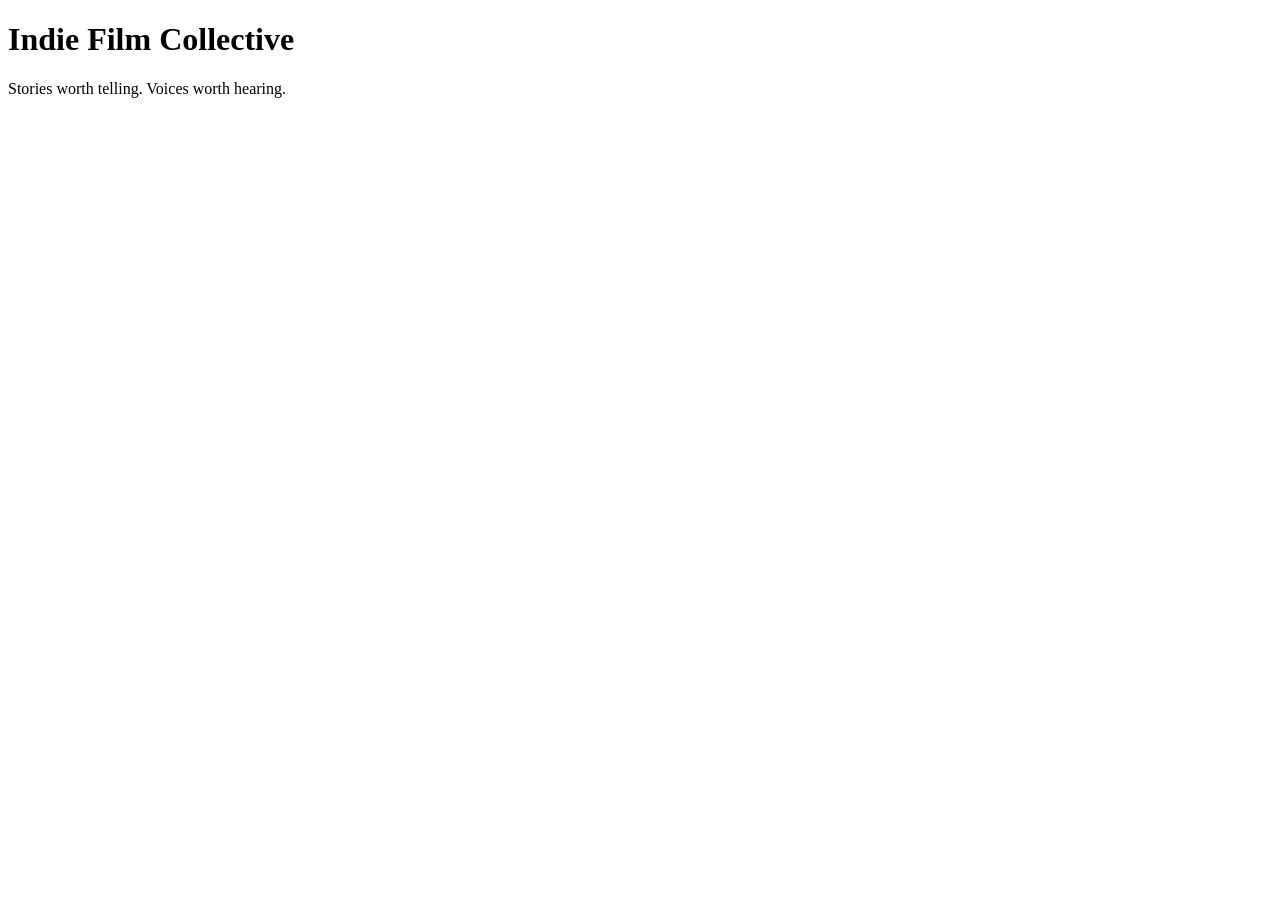
==== collaborations.html @ 536e351e "created pages" ====
<!DOCTYPE html>
<html lang="en">
<head>
    <meta charset="UTF-8">
    <meta name="viewport" content="width=device-width, initial-scale=1.0">
    <title>Collaborations</title>
</head>
<body>
    <header>
    <h1>Indie Film Collective</h1>
    <p>Stories worth telling. Voices worth hearing.</p>
</header>
</body>
</html>
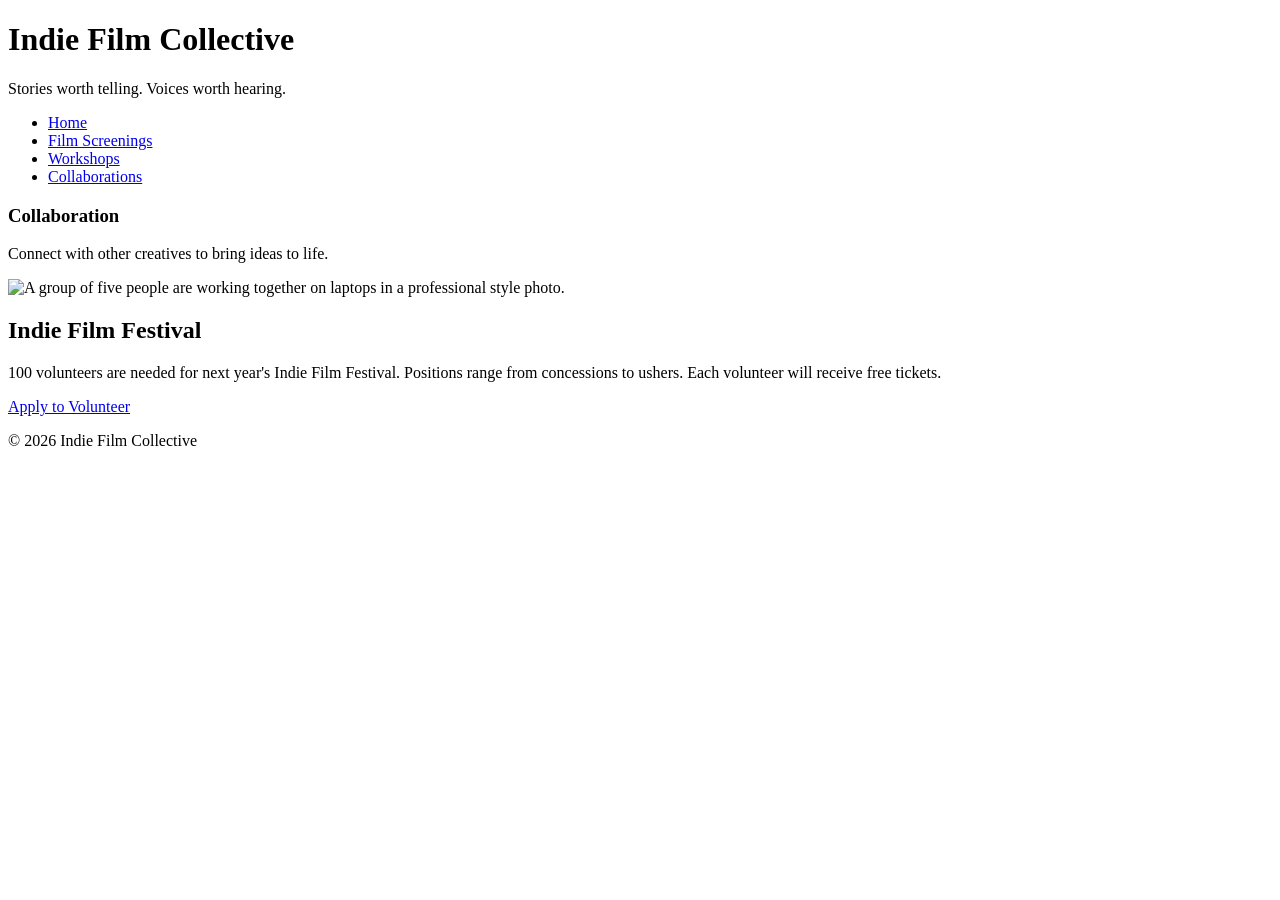
==== commit 08d5140d: "added content to pages" ====
--- a/collaborations.html
+++ b/collaborations.html
@@ -10,5 +10,33 @@
     <h1>Indie Film Collective</h1>
     <p>Stories worth telling. Voices worth hearing.</p>
 </header>
+
+<nav>
+    <ul>
+        <li><a href="index.html">Home</a></li>
+        <li><a href="screenings.html">Film Screenings</a></li>
+        <li><a href="workshops.html">Workshops</a></li>
+        <li><a href="collaborations.html">Collaborations</a></li>
+    </ul>
+</nav>
+
+<main>
+    <section id="collaborations">
+        <h3>Collaboration</h3>
+        <p>Connect with other creatives to bring ideas to life.</p>
+        <img src="images/collaboration.jpg" width="500" alt="A group of five people are working together on laptops in a professional style photo.">
+    </section>
+</main>
+
+<aside>
+    <h2>Indie Film Festival</h2>
+    <p>100 volunteers are needed for next year's Indie Film Festival. Positions range from concessions to ushers. Each volunteer will receive free tickets.</p>
+    <a href="#">Apply to Volunteer</a>
+</aside>
+
+<footer>
+    <p>&copy; 2026 Indie Film Collective</p>
+</footer>
+
 </body>
 </html>
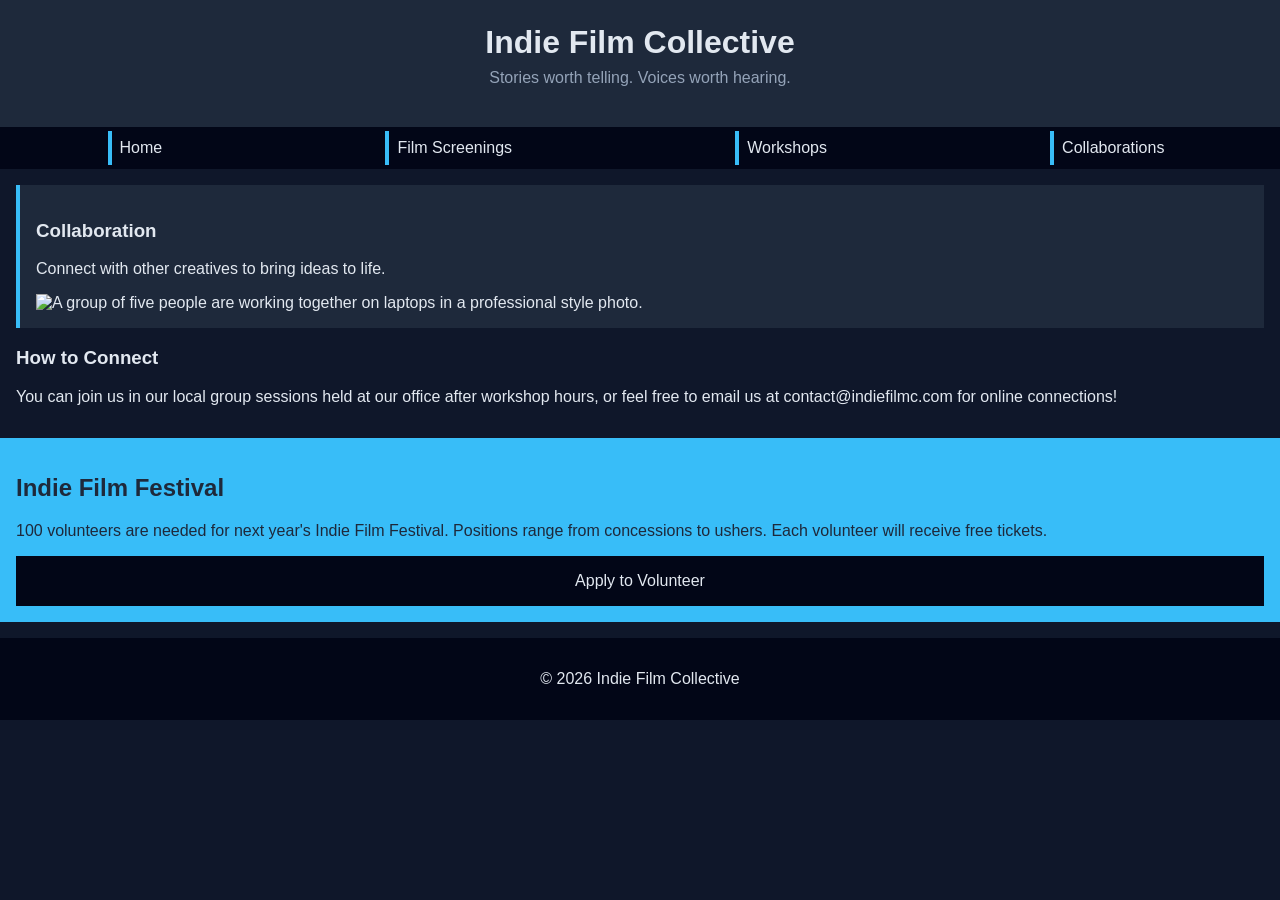
==== commit 34c8d634: "added images and content for new pages" ====
--- a/collaborations.html
+++ b/collaborations.html
@@ -4,9 +4,11 @@
     <meta charset="UTF-8">
     <meta name="viewport" content="width=device-width, initial-scale=1.0">
     <title>Collaborations</title>
+    <link rel="stylesheet" href="styles.css">
 </head>
 <body>
-    <header>
+
+<header>
     <h1>Indie Film Collective</h1>
     <p>Stories worth telling. Voices worth hearing.</p>
 </header>
@@ -26,6 +28,11 @@
         <p>Connect with other creatives to bring ideas to life.</p>
         <img src="images/collaboration.jpg" width="500" alt="A group of five people are working together on laptops in a professional style photo.">
     </section>
+
+    <section>
+        <h3>How to Connect</h3>
+        <p>You can join us in our local group sessions held at our office after workshop hours, or feel free to email us at contact@indiefilmc.com for online connections!</p>
+    </section>
 </main>
 
 <aside>
--- a/styles.css
+++ b/styles.css
@@ -0,0 +1,121 @@
+/* CSS by Christina Carrasquilla, iteration by Sunnie Wykert*/
+
+/* ===== Color Palette ===== 
+
+    backgound: #0f172a;
+    nav-footer: #020617;
+    card: #1e293b;
+    text-main: #e2e8f0;
+    text-muted: #94a3b8;
+    accent: #38bdf8;
+}
+*/
+
+/* ===== GLOBAL (Base) Styles ===== */
+body {
+    font-family: Helvetica, Arial, sans-serif;
+    margin: 0;
+    background-color: #0f172a;
+    color: #e2e8f0;
+    min-width:500px;
+    display:grid;
+    grid-template-columns:1fr;
+}
+
+header {
+    background-color: #1e293b;
+    text-align: center;
+    padding: 1.5rem;
+}
+
+header h1 {
+    margin: 0;
+}
+
+header p {
+    margin-top: 0.5rem;
+    color: #94a3b8;
+}
+
+nav {
+    background-color: #020617;
+}
+
+nav ul {
+    list-style: none;
+    margin: 0;
+    padding: 0;
+}
+
+nav a {
+    color: #e2e8f0;
+    text-decoration: none;
+    padding: 0.5rem;
+    display: block;
+    border-left: 4px solid #38bdf8;
+    margin: .25rem;
+}
+
+nav a:hover {
+    background-color: #334155;
+}
+
+main {
+    padding: 1rem;
+}
+
+img {
+    width:100%;
+}
+
+#screenings, #workshops, #collaborations {
+    background-color: #1e293b;
+    padding: 1rem;
+    padding: 1rem;
+    border-left: 4px solid #38bdf8;
+}
+
+aside {
+    background-color: #38bdf8;
+    color: #1e293b;
+    padding: 1rem;
+    padding: 1rem;
+}
+
+a {
+    display:block;
+    background-color:#020617;
+    color:#e2e8f0;
+    padding:1rem 2rem;
+    text-decoration:none;
+    text-align:center;
+}
+a:hover {
+    color:#020617;
+    background-color:#e2e8f0;
+}
+
+footer {
+    background-color: #020617;
+    text-align: center;
+    padding: 1rem;
+    margin-top: 1rem;
+}
+
+/* ===== Media Query (Medium) ===== */
+@media screen and (min-width: 800px){
+    nav ul{
+        display: flex;
+        justify-content: space-around;
+    
+}
+
+    .card-row{
+        display: flex;
+        gap: 1rem;
+}
+}
+/* change the body's grid template to 1fr 300px */
+/* target the header, nav, and footer and style their grid-column to 1/-1 */
+/* target the .card-row to display flex */
+/* target the sections in .card-row witha width for 30% */
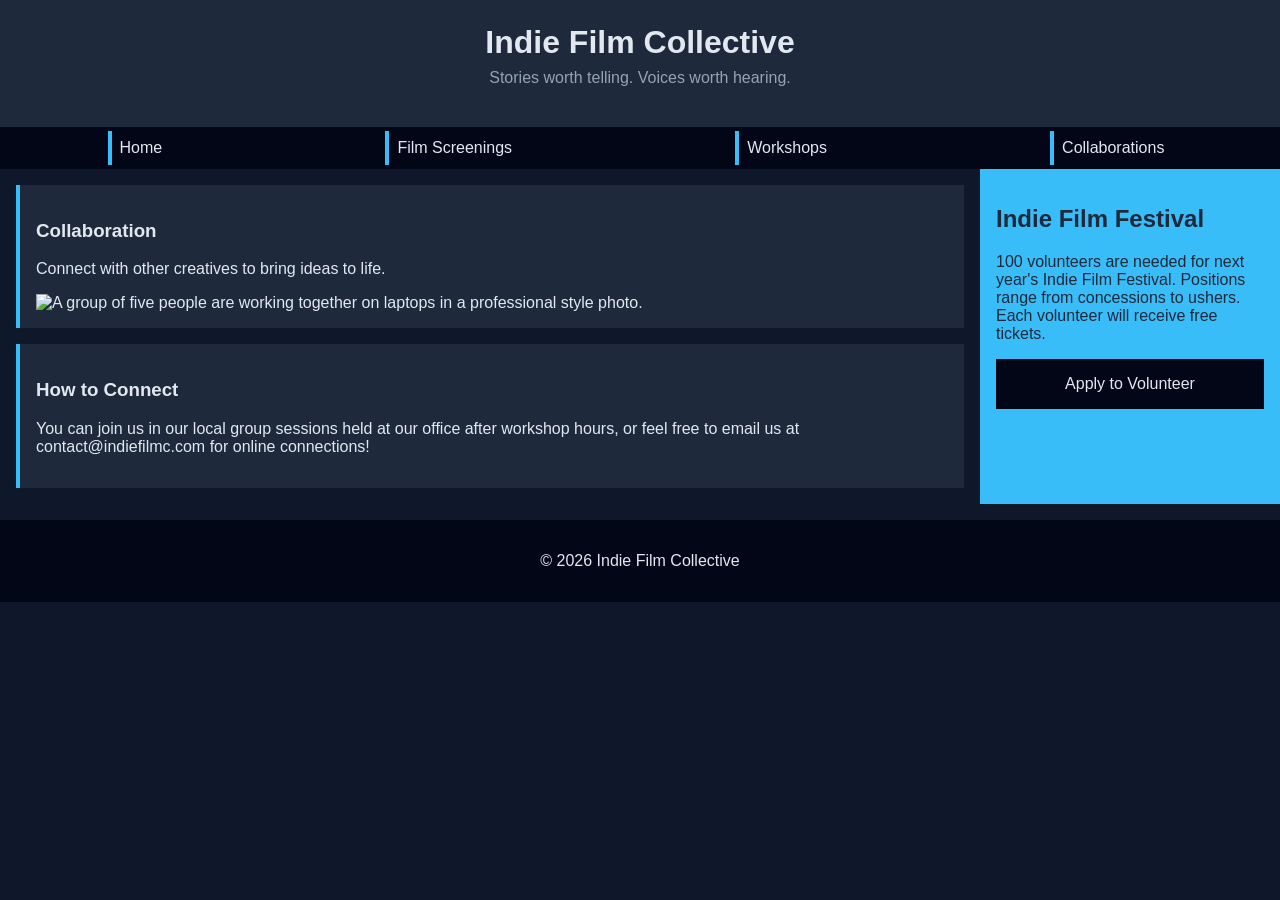
==== commit 397e18a6: "modified css for mobile design" ====
--- a/collaborations.html
+++ b/collaborations.html
@@ -29,7 +29,7 @@
         <img src="images/collaboration.jpg" width="500" alt="A group of five people are working together on laptops in a professional style photo.">
     </section>
 
-    <section>
+    <section class="card">
         <h3>How to Connect</h3>
         <p>You can join us in our local group sessions held at our office after workshop hours, or feel free to email us at contact@indiefilmc.com for online connections!</p>
     </section>
--- a/styles.css
+++ b/styles.css
@@ -17,7 +17,6 @@
     margin: 0;
     background-color: #0f172a;
     color: #e2e8f0;
-    min-width:500px;
     display:grid;
     grid-template-columns:1fr;
 }
@@ -75,6 +74,21 @@
     border-left: 4px solid #38bdf8;
 }
 
+.card-row {
+    background-color: #1e293b;
+    padding: 1rem;
+    padding: 1rem;
+    border-left: 4px solid #38bdf8;
+}
+
+.card {
+    background-color: #1e293b;
+    margin-top: 1rem;
+    padding: 1rem;
+    padding: 1rem;
+    border-left: 4px solid #38bdf8;
+}
+
 aside {
     background-color: #38bdf8;
     color: #1e293b;
@@ -102,20 +116,37 @@
     margin-top: 1rem;
 }
 
+
 /* ===== Media Query (Medium) ===== */
 @media screen and (min-width: 800px){
-    nav ul{
+    body {
+        grid-template-columns:1fr 300px;
+    }
+    
+    nav ul {
         display: flex;
         justify-content: space-around;
     
+    }
+
+    .card-row {
+        display: flex;
+        gap: 1rem;
+    }
+
+    .card-row section { 
+        width: 30%;
+        padding: 1rem;
+    }
+
+    .card-row img {
+        width: 320px;
+        height: 200px;
+    }
+
+    header, nav, footer {
+        grid-column: 1/ -1;
+    }
 }
 
-    .card-row{
-        display: flex;
-        gap: 1rem;
-}
-}
-/* change the body's grid template to 1fr 300px */
-/* target the header, nav, and footer and style their grid-column to 1/-1 */
-/* target the .card-row to display flex */
-/* target the sections in .card-row witha width for 30% */+
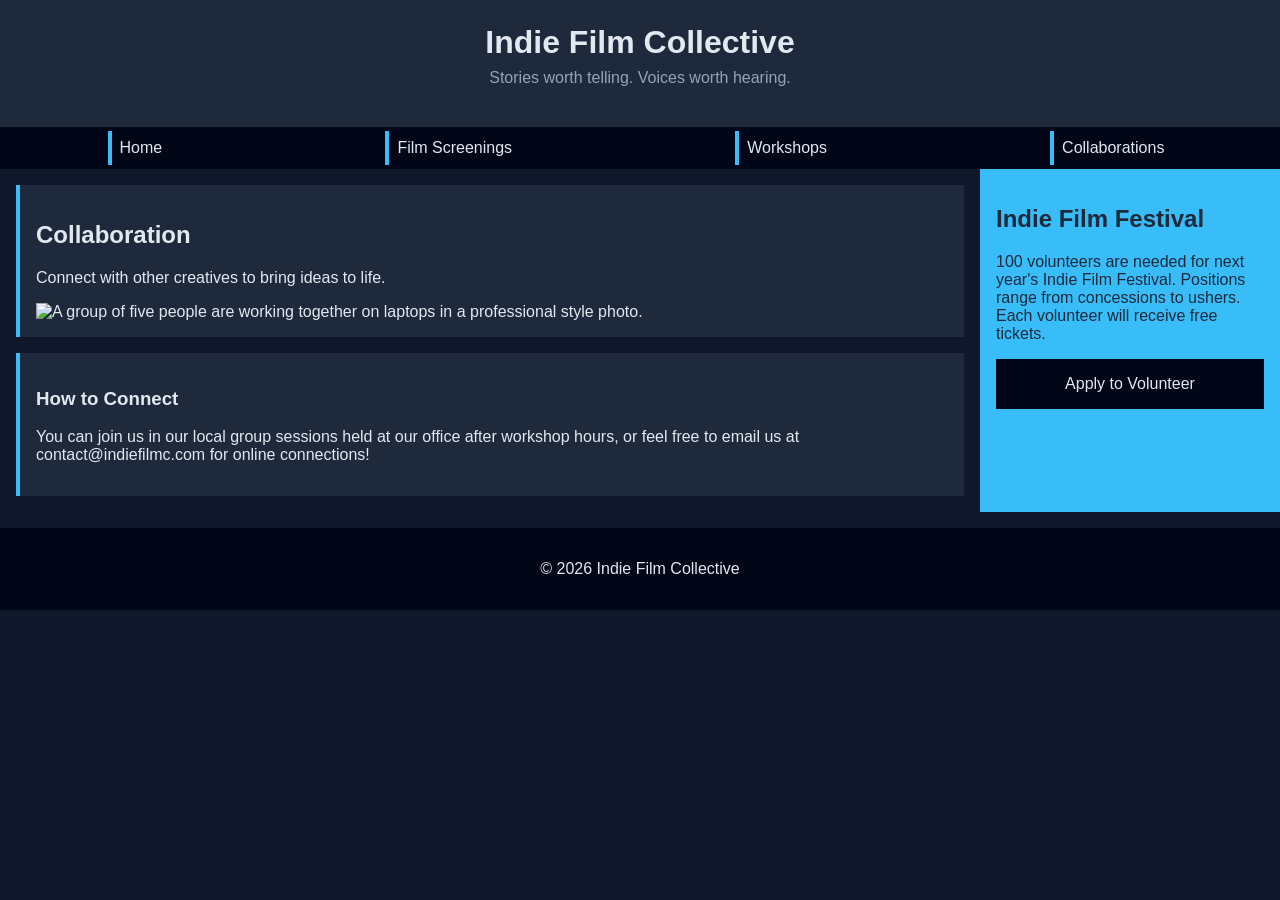
==== commit 2798b463: "final edits" ====
--- a/collaborations.html
+++ b/collaborations.html
@@ -24,7 +24,7 @@
 
 <main>
     <section id="collaborations">
-        <h3>Collaboration</h3>
+        <h2>Collaboration</h2>
         <p>Connect with other creatives to bring ideas to life.</p>
         <img src="images/collaboration.jpg" width="500" alt="A group of five people are working together on laptops in a professional style photo.">
     </section>
